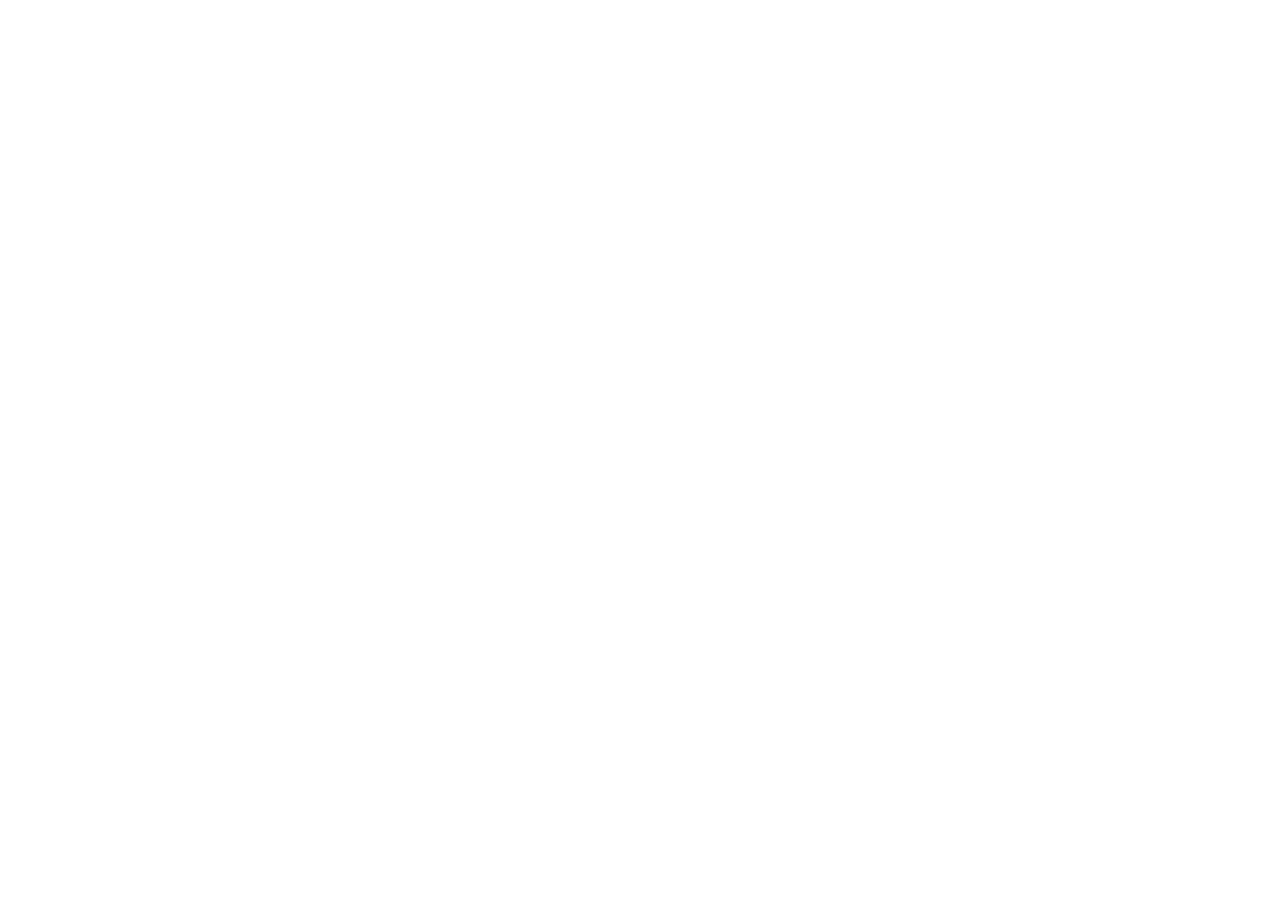
==== index.html @ aa2228f7 "init commit" ====
<!DOCTYPE html>
<html lang="ru">
<head>
    <meta charset="UTF-8">
    <meta name="viewport" content="width=device-width, initial-scale=1.0">
    <title>My friends</title>
    <link rel="stylesheet" href="style.css">
</head>
<body>
    
</body>
</html>
---- style.css ----
@import url('https://fonts.googleapis.com/css2?family=PT+Sans:wght@400;700&display=swap');

:root {
    --main-bg-color: #4848b5;
}

*,
*::before,
*::after {
    margin: 0;
    padding: 0;
    box-sizing: border-box;
    outline: none;
}
body {
    color: #3e3e3e;
    font-family: 'PT Sans', Arial, Helvetica, sans-serif;
}
ul li {
    list-style-type: none;
}
a {
	color: inherit;
	text-decoration: none;
    transition: .4s;
}
button {
    display: block;
    border: none;
    transition: .4s;
    cursor: pointer;
}
.container {
	max-width: 1150px;
	margin: 0 auto;
	padding: 0 10px;
}
.error-message {
    display: none;
    font-size: 14px;
    margin: -7px 0 0 5px;
    color: #ec6969;
}
label {
    display: block;
    margin-top: 20px;
    font-size: 20px;
}
label:first-child {
    margin-top: 0;
}
input {
    display: block;
    margin-top: 10px;
    padding: 7px;
    border: 1px solid #8d8dff;
    border-radius: 2px;
    color: #3e3e3e;
    font: 17px 'PT Sans', Arial, Helvetica, sans-serif;
}
input:focus {
    border: 1px solid var(--main-bg-color);
}
.button-main {
    padding: 10px 5px;
    border-radius: 3px;
    color: #fff;
    font: 17px 'PT Sans', Arial, Helvetica, sans-serif;
    font-weight: 700;
    background-color: var(--main-bg-color);
}
.button-main:hover {
    background-color: #2c2c97;
}
.button-main:active {
    background-color: #242486;
}

/* Header */
#header-main {
    color: #fff;
	background-color: var(--main-bg-color);
}
.header-wrap {
    display: flex;
    align-items: center;
    padding: 10px 0;
}
.logo-wrap {
    width: 45px;
    height: 45px;
    margin-right: 15px;
    border-radius: 50%;
    background: #fff url(img/logo.svg) 50%/cover no-repeat;
}
.header-wrap h1 {
    font-size: 36px;
    letter-spacing: 0.7px;
}

/* Login */
.login-title {
    margin-top: 40px;
    font-size: 28px;
    letter-spacing: 0.9px;
    text-align: center;
}
.login-form {
    width: 370px;
    margin: 20px auto;
}
.login-form input {
    width: 100%;
}


.login-form button {
    width: 150px;
    margin: 20px 0 0 auto;
}
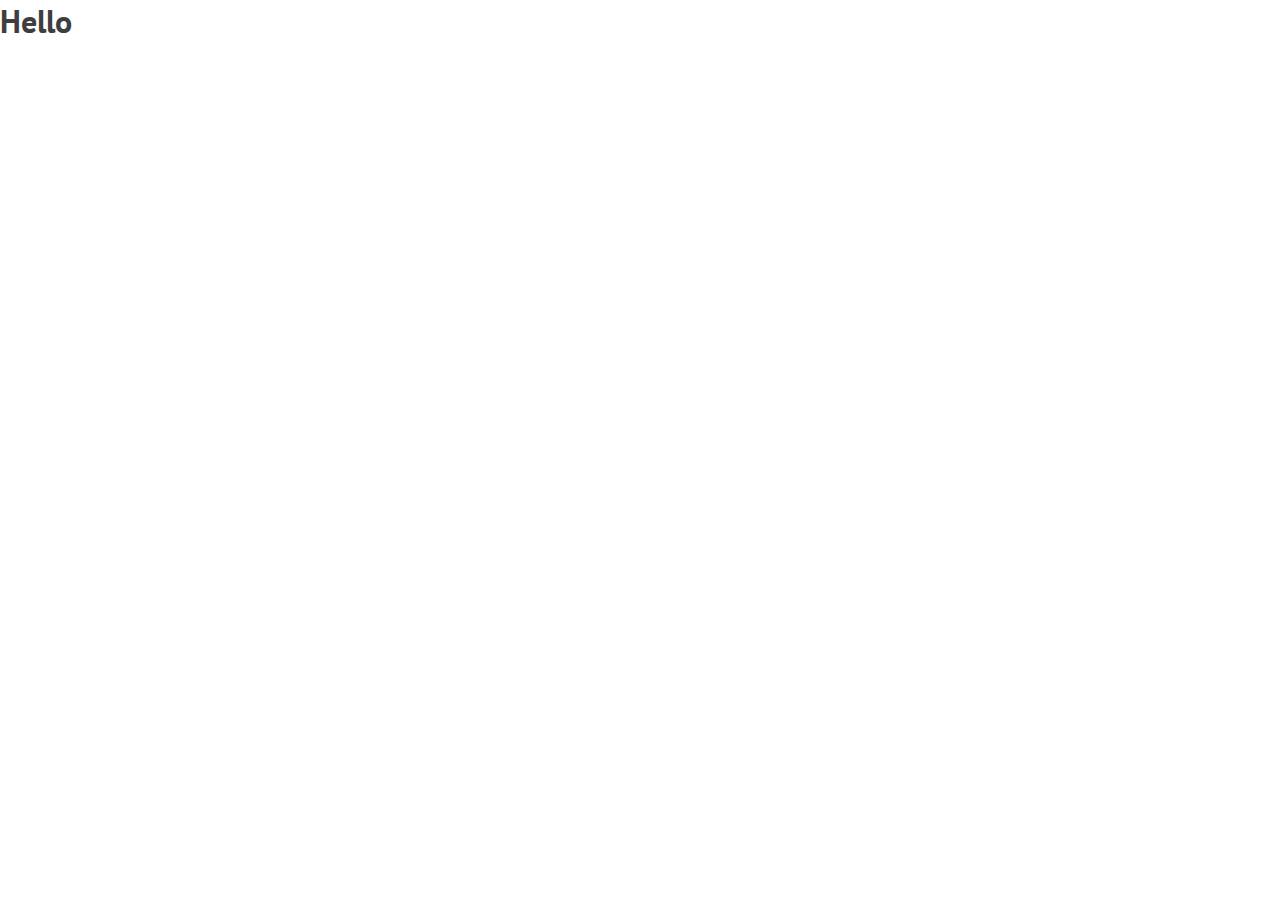
==== commit 3bb872ee: "create login be and fe" ====
--- a/index.html
+++ b/index.html
@@ -7,6 +7,6 @@
     <link rel="stylesheet" href="style.css">
 </head>
 <body>
-    
+    <h1>Hello</h1>
 </body>
 </html>--- a/style.css
+++ b/style.css
@@ -38,8 +38,12 @@
 .error-message {
     display: none;
     font-size: 14px;
-    margin: -7px 0 0 5px;
+    margin: 2px 0 0 5px;
     color: #ec6969;
+}
+.error-input,
+.error-input:focus {
+    border: 1px solid #ec6969;
 }
 label {
     display: block;
@@ -112,9 +116,111 @@
 .login-form input {
     width: 100%;
 }
-
-
+.checkbox-label {
+    position: relative;
+    padding-left: 35px;
+    cursor: pointer !important;
+}
+.checkbox-label span {
+    position: absolute;
+    top: 48%;
+    left: 5px;
+    width: 15px;
+    height: 15px;
+    border: 1px solid var(--main-bg-color);
+    border-radius: 2px;
+    transform: translateY(-50%);
+}
+.checkbox-label input {
+    position: absolute;
+    top: 0;
+    left: 0;
+    visibility: hidden;
+}
+.checkbox-label input:checked + span {
+    background: var(--main-bg-color) url(img/checkbox.svg) 60%/70% no-repeat;
+}
 .login-form button {
     width: 150px;
     margin: 20px 0 0 auto;
+}
+
+/* Alert */
+.alert {
+    position: fixed;
+    z-index: -1;
+    top: 27px;
+    right: 40px;
+    padding: 8px;
+    border: 1px solid #158e49;
+    border-radius: 2px;
+    font-size: 18px;
+    opacity: 0;
+    background-color: #8dfdb8;
+}
+.alert button {
+    position: absolute;
+    top: 50%;
+    right: 10px;
+    color: #3e3e3e;
+    opacity: 0.9;
+    font-size: 15px;
+    font-weight: 700;
+    background: none;
+    transform: translateY(-50%);
+}
+.alert p {
+    margin: 0 30px 0 5px;
+}
+.alert button:hover {
+    color: #2a2a2a;
+}
+.unsuccess {
+    border: 1px solid #f69494;
+    background-color: #fbaeae;
+}
+
+
+/* Animations*/
+@keyframes openModal {
+    0% {
+        opacity: 0;
+        z-index: -1;
+    }
+    100% {
+        opacity: 1;
+        z-index: 50;
+    }
+}
+@keyframes closeModal {
+    0% {
+        opacity: 1;
+        z-index: 50;
+    }
+    100% {
+        opacity: 0;
+        z-index: -1;
+    }
+}
+@keyframes showAlert {
+    0% {
+        opacity: 0.9;
+        z-index: 100;
+    }
+    80% {
+        opacity: 0.9;
+        z-index: 100;
+    }
+    100% {
+        opacity: 0;
+        z-index: -1;
+    }
+}
+@keyframes startLoader {
+    0% {
+        transform: translate(-50%, -50%) rotate(0deg);
+    }
+    100% {
+        transform: translate(-50%, -50%) rotate(360deg);
+    }
 }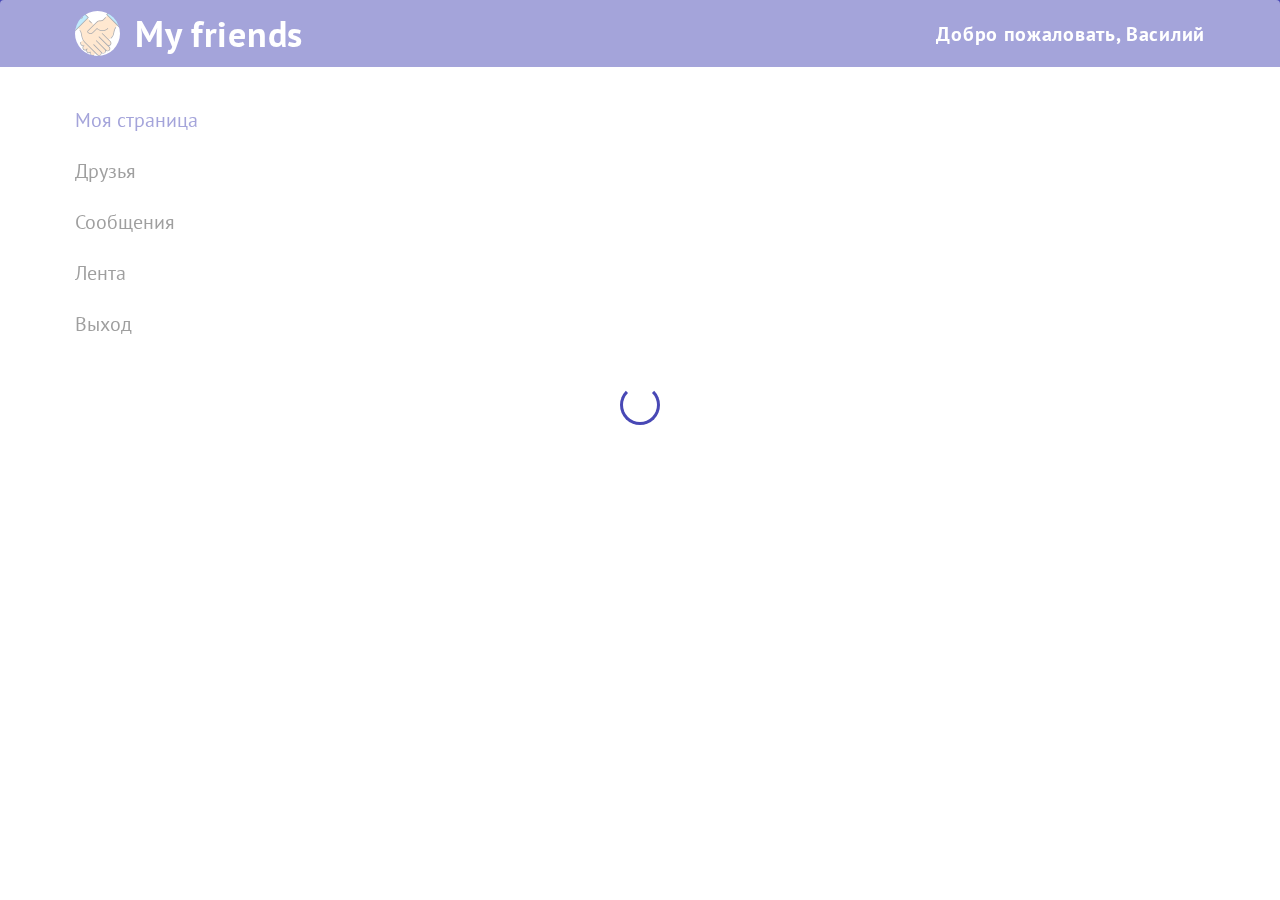
==== commit e0e61994: "create show and edit profile" ====
--- a/index.html
+++ b/index.html
@@ -7,6 +7,38 @@
     <link rel="stylesheet" href="style.css">
 </head>
 <body>
-    <h1>Hello</h1>
+    <header id="header-main">
+        <div class="container">
+            <div class="header-wrap">
+                <div class="logo-wrap"></div>
+                <h1>My friends</h1>
+                <b class="header-welcome-text">Добро пожаловать, <span>Василий</span></b>
+            </div>
+        </div>
+    </header>
+    <main>
+        <div class="container">
+            <div class="main-wrap">
+                <aside id="sidebar">
+                    <ul class="menu">
+                       <li class="menu-selected">Моя страница</li> 
+                       <li>Друзья</li> 
+                       <li>Сообщения</li> 
+                       <li>Лента</li> 
+                       <li>Выход</li> 
+                    </ul>
+                </aside>
+                <div class="content">
+                    <section class="content-section content-page"></section>
+                    <section class="content-section friends-page"></section>
+                </div>
+            </div>
+        </div>
+    </main>
+    <div class="alert"></div>
+    <div class="overlay"></div>
+    <div class="loader"></div>
+    <script src="script.js" type="module"></script>
 </body>
-</html>+</html>
+<!-- http://localhost/my_friends_php/index.html -->--- a/style.css
+++ b/style.css
@@ -65,12 +65,14 @@
 input:focus {
     border: 1px solid var(--main-bg-color);
 }
-.button-main {
-    padding: 10px 5px;
+.button-main,
+.button-secondary {
+    padding: 10px 8px;
     border-radius: 3px;
     color: #fff;
     font: 17px 'PT Sans', Arial, Helvetica, sans-serif;
     font-weight: 700;
+    letter-spacing: 0.7px;
     background-color: var(--main-bg-color);
 }
 .button-main:hover {
@@ -78,6 +80,17 @@
 }
 .button-main:active {
     background-color: #242486;
+}
+.button-secondary {
+    border: 1px solid var(--main-bg-color);
+    color: var(--main-bg-color);
+    background-color: #fff;
+}
+.button-secondary:hover {
+    background-color: #ececff;
+}
+.button-secondary:active {
+    background-color: #d6d6ff;
 }
 
 /* Header */
@@ -99,6 +112,11 @@
 }
 .header-wrap h1 {
     font-size: 36px;
+    letter-spacing: 0.7px;
+}
+.header-welcome-text {
+    margin-left: auto;
+    font-size: 20px;
     letter-spacing: 0.7px;
 }
 
@@ -143,6 +161,156 @@
 .login-form button {
     width: 150px;
     margin: 20px 0 0 auto;
+}
+
+/* Main */
+.main-wrap {
+    display: flex;
+    min-height: 85vh;
+    padding: 40px 0 10px;
+}
+#sidebar {
+	width: 20%;
+	margin-right: 70px;
+}
+.menu li {
+	margin-bottom: 25px;
+	font-size: 20px;
+	transition: 0.4s;
+	cursor: pointer;
+}
+.menu li:hover {
+	color: #4848b5;
+}
+.menu-selected {
+	color: #4848b5;
+}
+.menu-selected:hover {
+	cursor: default;
+}
+
+/* Content */
+.content {
+    overflow-y: auto;
+    width: 100%;
+    height: 675px;
+}
+
+/* My page */
+.profile-wrap {
+    position: relative;
+    display: flex;
+    margin-top: 5px;
+}
+.avatar-profile {
+    display: flex;
+    flex-direction: column;
+    justify-content: center;
+}
+.avatar-profile img {
+    width: 200px;
+    margin-bottom: 15px;
+    border: 1px solid var(--main-bg-color);
+    border-radius: 4px;
+    box-shadow: 0 3px 7px 0.5px rgba(0,0,0,0.3);
+}
+.profile-data {
+    width: 80%;
+    margin-left: 80px;
+}
+.profile-menu {
+    padding: 35px;
+}
+.profile-menu li {
+    margin-bottom: 20px;
+    font-size: 20px;
+}
+.profile-name span {
+    color: var(--main-bg-color);
+    font-size: 22px;
+    font-weight: 700;
+}
+.avatar-button {
+    letter-spacing: 0.8px;
+}
+.edit-profile {
+    position: absolute;
+    top: 0;
+    right: 10px;
+    width: 30px;
+    height: 30px;
+    background: url(img/edit.svg) 50% 0%/75% no-repeat;
+}
+.profile-news {
+    position: relative;
+    padding-top: 40px;
+}
+.profile-news::before {
+    position: absolute;
+    content: '';
+    top: 20px;
+    left: 0;
+    width: 100%;
+    height: 1px;
+    background-color: rgb(62 62 71 / 30%);
+}
+.profile-news button {
+    margin-left: auto;
+    letter-spacing: 0.8px;
+}
+.profile-post-wrap {
+    margin: 5px auto;
+}
+.profile-post {
+    width: 99%;
+    padding: 20px;
+    display: flex;
+    flex-direction: column;
+    align-items: center;
+    margin: 20px auto;
+    box-shadow: 0 3px 7px 0.5px rgba(0,0,0,0.3);
+}
+.profile-post p {
+    margin-bottom: 5px;
+    font-size: 18px;
+    line-height: 1.4;
+}
+.profile-post img {
+    width: 450px;
+    margin-bottom: 15px;
+}
+.news-info {
+    display: flex;
+    justify-content: space-between;
+    width: 100%;
+}
+.news-info .edit-news,
+.news-info .remove-news {
+    width: 20px;
+    height: 20px;
+    background: url(img/remove.svg) 50%/80% no-repeat;
+    cursor: pointer;
+}
+.news-info .edit-news {
+    margin-right: 10px;
+    background-image: url(img/edit.svg);
+}
+.news-info .remove-news {
+    margin-right: auto;
+    opacity: 0.4;
+}
+.news-date {
+    font-size: 14px;
+    font-style: oblique;
+}
+.like-icon {
+    margin-left: auto;
+    padding-left: 20px;
+    background: url(img/like.svg) 0% 50%/15px no-repeat;
+    cursor: pointer;
+}
+.like-icon-checked {
+    background-image: url(img/like_checked.svg);
 }
 
 /* Alert */
@@ -180,6 +348,79 @@
     background-color: #fbaeae;
 }
 
+/* Modal */
+.overlay {
+    position: fixed;
+    z-index: -1;
+    top: 0;
+    left: 0;
+    opacity: 0;
+    width: 100%;
+    height: 100%;
+    background-color: rgb(0 0 0 / 70%);
+}
+.modal {
+    position: absolute;
+    top: 40px;
+    left: 50%;
+    width: 450px;
+    padding: 30px 40px;
+    border: 2px solid var(--main-bg-color);
+    border-radius: 4px;
+    background-color: #fff;
+    transform: translateX(-50%);
+}
+.modal-profile h2 {
+    text-align: center;
+}
+.modal-profile input {
+    width: 100%;
+}
+.modal-btn-wrap {
+    display: flex;
+    justify-content: flex-end;
+    margin-top: 30px;
+}
+.modal-btn-wrap button:last-child {
+    margin-left: 5px;
+}
+
+/* Loader */
+.loader {
+    position: fixed;
+    z-index: 200;
+    top: 0;
+    left: 0;
+    display: none;
+    width: 100%;
+    height: 100%;
+    border-radius: 4px;
+    background-color: rgb(255 255 255 / 50%);
+}
+.loader::before {
+    position: absolute;
+    z-index: 25;
+    content: '';
+    top: 45%;
+    left: 50%;
+    width: 40px;
+    height: 40px;
+    border: 3px solid var(--main-bg-color);
+    border-top-color: transparent;
+    border-radius: 50%;
+    transform: translate(-50%,-50%);
+    animation: 0.8s startLoader linear infinite;;
+}
+
+/* Scroll  */
+*::-webkit-scrollbar {
+    width: 0;
+    background-color: transparent;
+}
+*::-webkit-scrollbar-thumb {
+    background: #e6e5e5;
+    border-radius: 4px;
+}
 
 /* Animations*/
 @keyframes openModal {
@@ -204,11 +445,11 @@
 }
 @keyframes showAlert {
     0% {
-        opacity: 0.9;
+        opacity: 1;
         z-index: 100;
     }
     80% {
-        opacity: 0.9;
+        opacity: 1;
         z-index: 100;
     }
     100% {
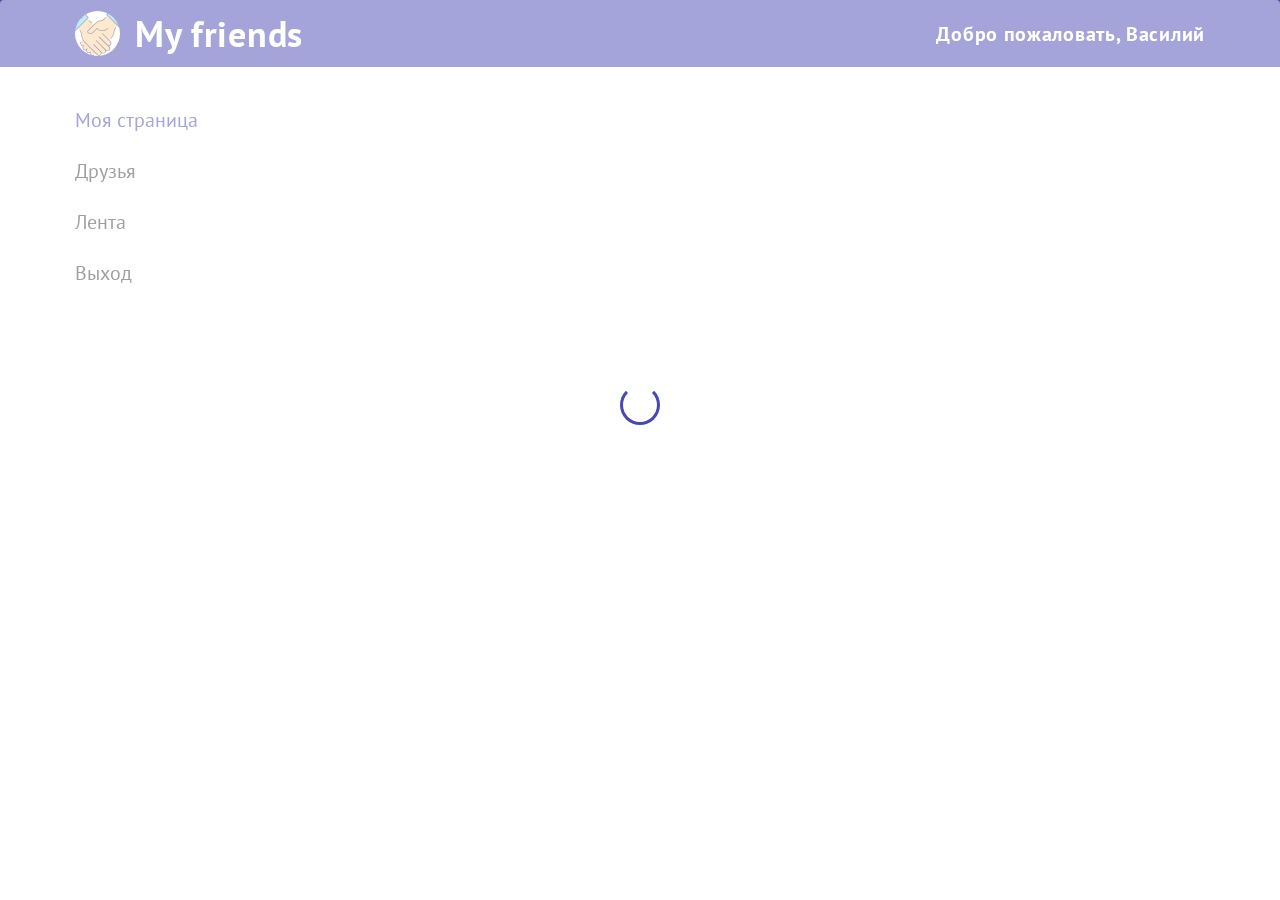
==== commit 920147a5: "Create likes and friends page" ====
--- a/index.html
+++ b/index.html
@@ -22,8 +22,7 @@
                 <aside id="sidebar">
                     <ul class="menu">
                        <li class="menu-selected">Моя страница</li> 
-                       <li>Друзья</li> 
-                       <li>Сообщения</li> 
+                       <li>Друзья</li>
                        <li>Лента</li> 
                        <li>Выход</li> 
                     </ul>
--- a/style.css
+++ b/style.css
@@ -311,6 +311,54 @@
 }
 .like-icon-checked {
     background-image: url(img/like_checked.svg);
+}
+
+/* Friends */
+.friend-box {
+    display: flex;
+	justify-content: flex-start;
+	align-items: center;
+	width: 90%;
+	margin: 5px auto 20px;
+	padding: 15px 30px;
+    border: 1px solid transparent;
+    border-radius: 2px;
+    box-shadow: 0 3px 7px 0.5px rgb(0 0 0 / 30%);
+	cursor: pointer;
+    transition: .4s;
+}
+.friend-box:hover {
+    border: 1px solid #9797c3;
+}
+.avatar-wrap {
+	width: 120px;
+	height: 120px;
+	margin-right: 40px;
+	border: 2px solid var(--main-bg-color);
+	border-radius: 50%;
+}
+.friend-data-hobby {
+    margin-left: auto;
+	color: rgba(0,0,0,0.75);
+    font-size: 17px;
+}
+.friend-main-data li:last-child {
+    display: block;
+	margin-top: 5px;
+	color: rgba(0,0,0,0.5);
+    font-size: 17px;
+}
+.link-back {
+    position: absolute;
+    top: 0;
+    right: 10px;
+    color: #9797c3;
+    font-size: 14px;
+    transition: .4s;
+    cursor: pointer;
+}
+.link-back:hover {
+    color: var(--main-bg-color);
 }
 
 /* Alert */
